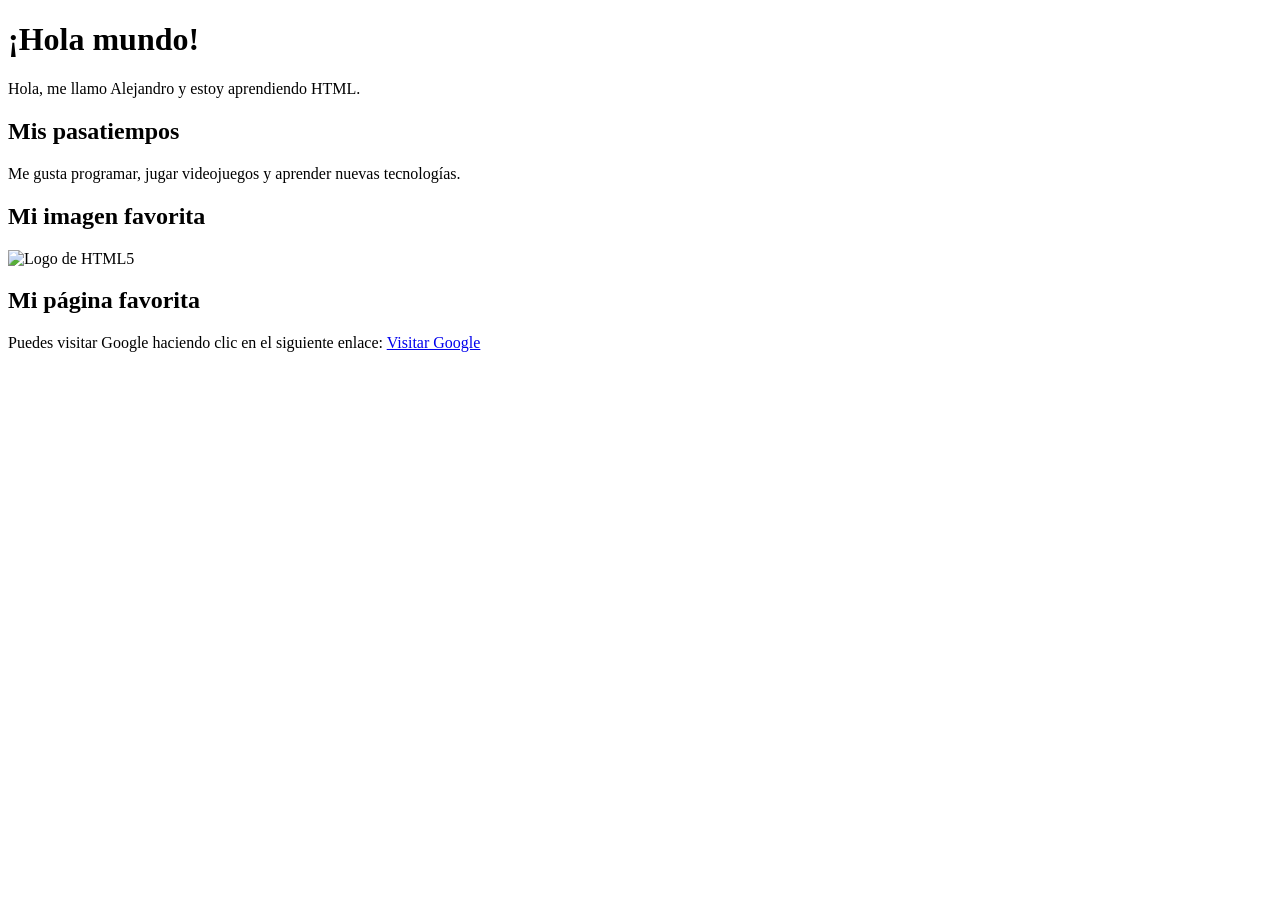
==== completed-examples/leccion-2-introduccion-html/index.html @ fdb2e177 "feat: add HTML introduction lesson materials and exercises" ====
<!DOCTYPE html>
<html lang="es">
<head>
    <meta charset="UTF-8">
    <meta name="viewport" content="width=device-width, initial-scale=1.0">
    <title>Mi primera página web</title>
</head>
<body>

<h1>¡Hola mundo!</h1>

<p>Hola, me llamo Alejandro y estoy aprendiendo HTML.</p>

<h2>Mis pasatiempos</h2>

<p>Me gusta programar, jugar videojuegos y aprender nuevas tecnologías.</p>

<h2>Mi imagen favorita</h2>

<img
        src="https://upload.wikimedia.org/wikipedia/commons/6/61/HTML5_logo_and_wordmark.svg"
        alt="Logo de HTML5"
        width="200"
>

<h2>Mi página favorita</h2>

<p>
    Puedes visitar Google haciendo clic en el siguiente enlace:
    <a href="https://www.google.com" target="_blank">
        Visitar Google
    </a>
</p>

</body>
</html>
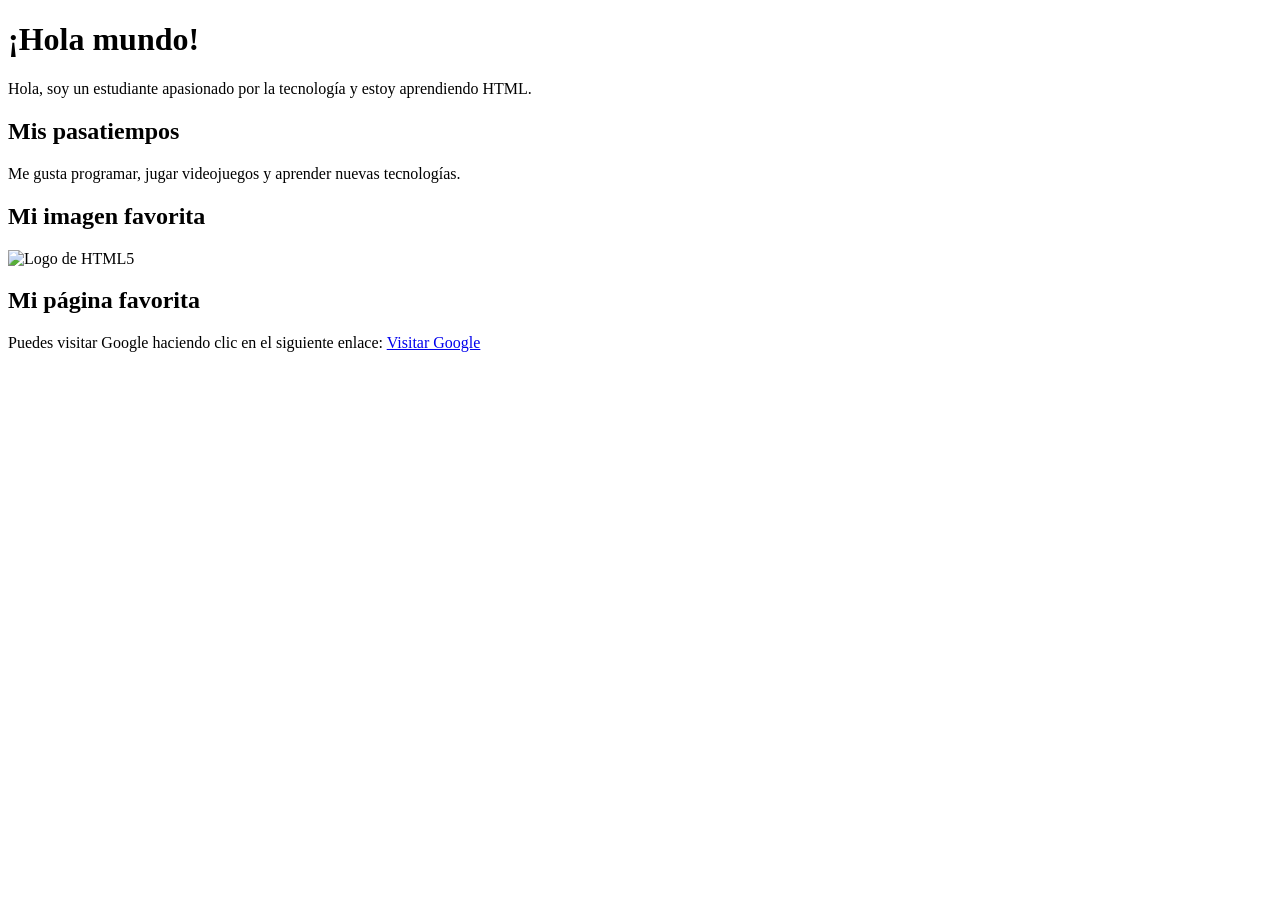
==== commit cec1fbd2: "feat(leccion-2): update preloaded codepen starter link, clean video script and remove author brandin" ====
--- a/completed-examples/leccion-2-introduccion-html/index.html
+++ b/completed-examples/leccion-2-introduccion-html/index.html
@@ -10,7 +10,7 @@
 
 <h1>¡Hola mundo!</h1>
 
-<p>Hola, me llamo Alejandro y estoy aprendiendo HTML.</p>
+<p>Hola, soy un estudiante apasionado por la tecnología y estoy aprendiendo HTML.</p>
 
 <h2>Mis pasatiempos</h2>
 
